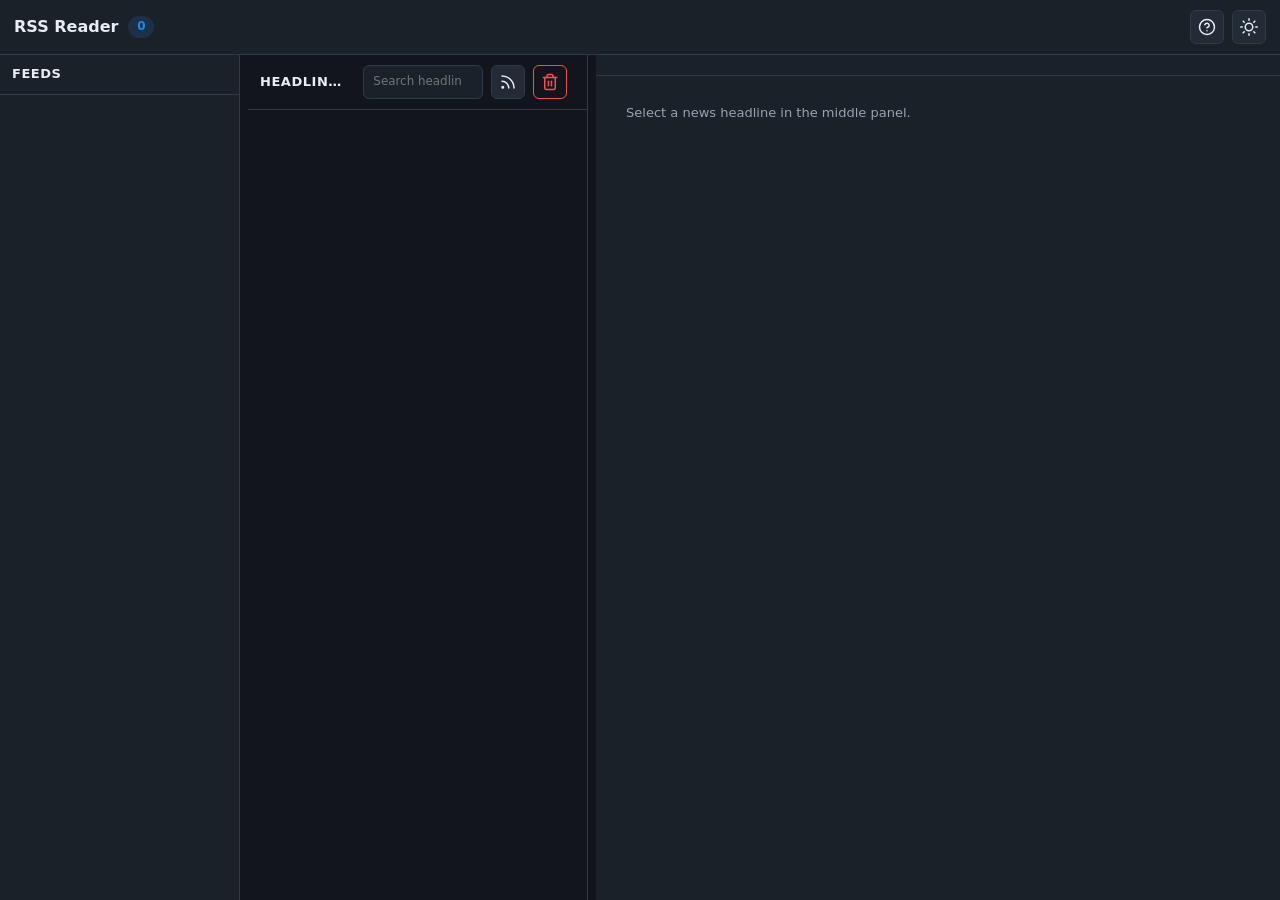
==== src/index.html @ 6c8f400f "Remove the feeds panel duplicate load button The head of the feeds panel held a second copy of the r" ====
<!DOCTYPE html>
<html lang="ru" data-theme="dark">
<head>
  <meta charset="utf-8" />
  <title data-i18n="app.name"></title>
  <script src="theme-boot.js"></script>
  <script type="module" src="lib/i18n-boot.js"></script>
  <link rel="stylesheet" href="styles/theme.css" />
  <link rel="stylesheet" href="styles/reader.css" />
  <script type="module" src="index.js"></script>
</head>
<body class="app">
  <!--
    Icon sprite: every icon is a <symbol> reused through <use>, so one definition serves both
    the markup and the icons index.js builds at runtime. `stroke="currentColor"` makes them
    follow the text colour of whatever theme is active.
  -->
  <svg class="icon-sprite" aria-hidden="true" focusable="false">
    <symbol id="icon-reader" viewBox="0 0 24 24" fill="none" stroke="currentColor" stroke-width="2" stroke-linecap="round" stroke-linejoin="round">
      <path d="M4 22h16a2 2 0 0 0 2-2V4a2 2 0 0 0-2-2H8a2 2 0 0 0-2 2v16a2 2 0 0 1-2 2Zm0 0a2 2 0 0 1-2-2v-9c0-1.1.9-2 2-2h2"></path>
      <line x1="10" y1="14" x2="18" y2="14"></line>
      <line x1="10" y1="18" x2="15" y2="18"></line>
      <rect x="10" y="6" width="8" height="4" rx="1"></rect>
    </symbol>
    <symbol id="icon-rss" viewBox="0 0 24 24" fill="none" stroke="currentColor" stroke-width="2" stroke-linecap="round" stroke-linejoin="round">
      <path d="M4 11a9 9 0 0 1 9 9"></path>
      <path d="M4 4a16 16 0 0 1 16 16"></path>
      <circle cx="5" cy="19" r="1"></circle>
    </symbol>
    <symbol id="icon-settings" viewBox="0 0 24 24" fill="none" stroke="currentColor" stroke-width="2" stroke-linecap="round" stroke-linejoin="round">
      <circle cx="12" cy="12" r="3"></circle>
      <path d="M19.4 15a1.65 1.65 0 0 0 .33 1.82l.06.06a2 2 0 0 1 0 2.83 2 2 0 0 1-2.83 0l-.06-.06a1.65 1.65 0 0 0-1.82-.33 1.65 1.65 0 0 0-1 1.51V21a2 2 0 0 1-2 2 2 2 0 0 1-2-2v-.09A1.65 1.65 0 0 0 9 19.4a1.65 1.65 0 0 0-1.82.33l-.06.06a2 2 0 0 1-2.83 0 2 2 0 0 1 0-2.83l.06-.06a1.65 1.65 0 0 0 .33-1.82 1.65 1.65 0 0 0-1.51-1H3a2 2 0 0 1-2-2 2 2 0 0 1 2-2h.09A1.65 1.65 0 0 0 4.6 9a1.65 1.65 0 0 0-.33-1.82l-.06-.06a2 2 0 0 1 0-2.83 2 2 0 0 1 2.83 0l.06.06a1.65 1.65 0 0 0 1.82.33H9a1.65 1.65 0 0 0 1-1.51V3a2 2 0 0 1 2-2 2 2 0 0 1 2 2v.09a1.65 1.65 0 0 0 1 1.51 1.65 1.65 0 0 0 1.82-.33l.06-.06a2 2 0 0 1 2.83 0 2 2 0 0 1 0 2.83l-.06.06a1.65 1.65 0 0 0-.33 1.82V9a1.65 1.65 0 0 0 1.51 1H21a2 2 0 0 1 2 2 2 2 0 0 1-2 2h-.09a1.65 1.65 0 0 0-1.51 1z"></path>
    </symbol>
    <symbol id="icon-tune" viewBox="0 0 24 24" fill="none" stroke="currentColor" stroke-width="2" stroke-linecap="round" stroke-linejoin="round">
      <line x1="4" y1="21" x2="4" y2="14"></line>
      <line x1="4" y1="10" x2="4" y2="3"></line>
      <line x1="12" y1="21" x2="12" y2="12"></line>
      <line x1="12" y1="8" x2="12" y2="3"></line>
      <line x1="20" y1="21" x2="20" y2="16"></line>
      <line x1="20" y1="12" x2="20" y2="3"></line>
      <line x1="1" y1="14" x2="7" y2="14"></line>
      <line x1="9" y1="8" x2="15" y2="8"></line>
      <line x1="17" y1="16" x2="23" y2="16"></line>
    </symbol>
    <symbol id="icon-moon" viewBox="0 0 24 24" fill="none" stroke="currentColor" stroke-width="2" stroke-linecap="round" stroke-linejoin="round">
      <path d="M21 12.79A9 9 0 1 1 11.21 3 7 7 0 0 0 21 12.79z"></path>
    </symbol>
    <symbol id="icon-sun" viewBox="0 0 24 24" fill="none" stroke="currentColor" stroke-width="2" stroke-linecap="round" stroke-linejoin="round">
      <circle cx="12" cy="12" r="5"></circle>
      <line x1="12" y1="1" x2="12" y2="3"></line>
      <line x1="12" y1="21" x2="12" y2="23"></line>
      <line x1="4.22" y1="4.22" x2="5.64" y2="5.64"></line>
      <line x1="18.36" y1="18.36" x2="19.78" y2="19.78"></line>
      <line x1="1" y1="12" x2="3" y2="12"></line>
      <line x1="21" y1="12" x2="23" y2="12"></line>
      <line x1="4.22" y1="19.78" x2="5.64" y2="18.36"></line>
      <line x1="18.36" y1="5.64" x2="19.78" y2="4.22"></line>
    </symbol>
    <symbol id="icon-trash" viewBox="0 0 24 24" fill="none" stroke="currentColor" stroke-width="2" stroke-linecap="round" stroke-linejoin="round">
      <polyline points="3 6 5 6 21 6"></polyline>
      <path d="M19 6v14a2 2 0 0 1-2 2H7a2 2 0 0 1-2-2V6m3 0V4a2 2 0 0 1 2-2h4a2 2 0 0 1 2 2v2"></path>
      <line x1="10" y1="11" x2="10" y2="17"></line>
      <line x1="14" y1="11" x2="14" y2="17"></line>
    </symbol>
    <symbol id="icon-external" viewBox="0 0 24 24" fill="none" stroke="currentColor" stroke-width="2" stroke-linecap="round" stroke-linejoin="round">
      <path d="M18 13v6a2 2 0 0 1-2 2H5a2 2 0 0 1-2-2V8a2 2 0 0 1 2-2h6"></path>
      <polyline points="15 3 21 3 21 9"></polyline>
      <line x1="10" y1="14" x2="21" y2="3"></line>
    </symbol>
    <!-- Метка «прочитано»: галочка в круге. Та же метка стоит на строке средней колонки. -->
    <symbol id="icon-read" viewBox="0 0 24 24" fill="none" stroke="currentColor" stroke-width="2" stroke-linecap="round" stroke-linejoin="round">
      <path d="M22 11.08V12a10 10 0 1 1-5.93-9.14"></path>
      <polyline points="22 4 12 14.01 9 11.01"></polyline>
    </symbol>
    <!-- Та же метка, снятая: круг с крестом вместо галочки. -->
    <symbol id="icon-unread" viewBox="0 0 24 24" fill="none" stroke="currentColor" stroke-width="2" stroke-linecap="round" stroke-linejoin="round">
      <circle cx="12" cy="12" r="10"></circle>
      <line x1="15" y1="9" x2="9" y2="15"></line>
      <line x1="9" y1="9" x2="15" y2="15"></line>
    </symbol>
    <!-- Возврат удалённого заголовка: та же стрелка, что ведёт «назад» во всех экранах. -->
    <symbol id="icon-undo" viewBox="0 0 24 24" fill="none" stroke="currentColor" stroke-width="2" stroke-linecap="round" stroke-linejoin="round">
      <polyline points="1 4 1 10 7 10"></polyline>
      <path d="M3.51 15a9 9 0 1 0 2.13-9.36L1 10"></path>
    </symbol>
    <symbol id="icon-warning" viewBox="0 0 24 24" fill="none" stroke="currentColor" stroke-width="2" stroke-linecap="round" stroke-linejoin="round">
      <path d="M10.29 3.86 1.82 18a2 2 0 0 0 1.71 3h16.94a2 2 0 0 0 1.71-3L13.71 3.86a2 2 0 0 0-3.42 0z"></path>
      <line x1="12" y1="9" x2="12" y2="13"></line>
      <line x1="12" y1="17" x2="12.01" y2="17"></line>
    </symbol>
    <!-- The same «?» glyph the other two screens use for their explanation, the same hand draws it. -->
    <symbol id="icon-help" viewBox="0 0 24 24" fill="none" stroke="currentColor" stroke-width="2" stroke-linecap="round" stroke-linejoin="round">
      <circle cx="12" cy="12" r="10"></circle>
      <path d="M9.09 9a3 3 0 0 1 5.83 1c0 2-3 3-3 3"></path>
      <line x1="12" y1="17" x2="12.01" y2="17"></line>
    </symbol>
    <symbol id="icon-close" viewBox="0 0 24 24" fill="none" stroke="currentColor" stroke-width="2" stroke-linecap="round" stroke-linejoin="round">
      <line x1="18" y1="6" x2="6" y2="18"></line>
      <line x1="6" y1="6" x2="18" y2="18"></line>
    </symbol>
    <!-- Полный текст статьи: страница-документ со строками текста. -->
    <symbol id="icon-article" viewBox="0 0 24 24" fill="none" stroke="currentColor" stroke-width="2" stroke-linecap="round" stroke-linejoin="round">
      <path d="M14 2H6a2 2 0 0 0-2 2v16a2 2 0 0 0 2 2h12a2 2 0 0 0 2-2V8z"></path>
      <polyline points="14 2 14 8 20 8"></polyline>
      <line x1="16" y1="13" x2="8" y2="13"></line>
      <line x1="16" y1="17" x2="8" y2="17"></line>
    </symbol>
  </svg>

  <header class="app-header">
    <div class="brand">
      <span data-i18n="app.name"></span>
      <span class="badge" id="total-count" data-i18n-title="reader.count.tooltip">0</span>
    </div>
    <div class="actions">
      <!-- The switcher `lib/nav.js` fills with the three screen icons, current screen marked. -->
      <nav class="nav" data-nav-active="reader" data-i18n-aria="nav.group"></nav>
      <!-- Подсказка по клавишам читалки: тот же список, что ведёт README, только внутри читалки. -->
      <button id="btn-keys" class="icon-btn" type="button" data-i18n-title="reader.keys.toggle" data-i18n-aria="reader.keys.toggle">
        <svg class="icon" aria-hidden="true"><use href="#icon-help"></use></svg>
      </button>
      <button id="btn-theme" class="icon-btn theme-toggle" type="button" data-i18n-title="common.theme.toggle" data-i18n-aria="common.theme.toggle">
        <svg class="icon icon-moon" aria-hidden="true"><use href="#icon-moon"></use></svg>
        <svg class="icon icon-sun" aria-hidden="true"><use href="#icon-sun"></use></svg>
      </button>
    </div>
  </header>

  <main class="panels">
    <section id="panel-feeds" class="panel panel-feeds" data-i18n-aria="reader.feeds.panelAria">
      <div class="panel-head">
        <h2 data-i18n="reader.feeds.title"></h2>
        <!-- The size switcher `lib/fontsize.js` builds: it scales this column only. -->
        <div class="font-scale" data-font-scale="feeds"></div>
      </div>
      <div class="panel-scroll">
        <!-- Строки этой колонки — ленты, одна из них выбрана (`aria-current` в `index.js`). -->
        <ul class="list" id="feed-list" role="list" data-i18n-aria="reader.feeds.list.aria"></ul>
        <p class="empty" id="feeds-empty" hidden data-i18n="reader.feeds.empty"></p>
      </div>
    </section>

    <!--
      The gap between two columns is the handle that drags their border: `lib/columns.js` puts the
      grab area here, so a handle is never laid out on top of a column and never eats a column's
      pixels. `data-column-resize` names the column to the left of the border.
    -->
    <div class="panel-gap" data-column-resize="feeds"></div>

    <section id="panel-headlines" class="panel panel-headlines" data-i18n-aria="reader.headlines.panelAria">
      <div class="panel-head">
        <h2 id="headlines-title" data-i18n="reader.headlines.title"></h2>
        <span class="muted" id="headlines-count"></span>
        <!--
          One field filters the middle column: it keeps the headlines whose title or feed name
          contains what is typed, and it follows the same selection as the two icons beside it.
        -->
        <input
          id="headline-search"
          class="panel-search"
          type="search"
          autocomplete="off"
          spellcheck="false"
          data-i18n-placeholder="reader.search.placeholder"
          data-i18n-aria="reader.search.aria"
        />
        <!--
          Load / clear sit beside the feed name and follow the left column's selection: a single
          feed loads/cleans just that feed, «Все ленты» does it for every feed at once.
        -->
        <button id="btn-load" class="icon-btn" type="button" data-i18n-title="reader.refresh.tooltip" data-i18n-aria="reader.refresh.aria">
          <svg class="icon" aria-hidden="true"><use href="#icon-rss"></use></svg>
        </button>
        <button id="btn-clear" class="icon-btn danger" type="button" data-i18n-title="reader.clearAll.tooltip" data-i18n-aria="reader.clearAll.aria">
          <svg class="icon" aria-hidden="true"><use href="#icon-trash"></use></svg>
        </button>
        <div class="font-scale" data-font-scale="headlines"></div>
      </div>
      <!--
        One quiet line under the head of the middle column: when the headlines of what is selected
        now were last brought in, and when they are next asked for on their own. It stays hidden
        while the selection has nothing to say about its own load.
      -->
      <p class="panel-status muted" id="feed-status" hidden></p>
      <div class="panel-scroll">
        <!--
          Средняя колонка — `listbox`: её строки — `option` (их ставит `index.js`), а открытая новость
          — `aria-selected`. Так экран называет список списком выбираемых строк, а не россыпью кнопок.
        -->
        <ul class="list" id="headline-list" role="listbox" data-i18n-aria="reader.headlines.list.aria"></ul>
        <p class="empty" id="headlines-empty" hidden data-i18n="reader.headlines.emptyNoFeed"></p>
        <!--
          Первое открытие читалки: средней колонке нечего показывать, пока в хранилище нет ни одной
          ленты. Карточка называет это прямо и даёт кнопку перехода на экран лент — тот же путь, что
          иконка лент в переключателе экранов (`lib/nav.js`), только сказанная словами.
        -->
        <div class="start-card" id="start-card" hidden>
          <svg class="icon start-card-icon" aria-hidden="true"><use href="#icon-rss"></use></svg>
          <h3 data-i18n="reader.start.title"></h3>
          <p class="muted start-card-hint" data-i18n="reader.start.hint"></p>
          <button
            id="btn-open-feeds"
            class="primary"
            type="button"
            data-i18n="reader.start.openFeeds"
            data-i18n-aria="reader.start.openFeeds"
          ></button>
        </div>
      </div>
    </section>

    <div class="panel-gap" data-column-resize="headlines"></div>

    <section id="panel-content" class="panel panel-content" data-i18n-aria="reader.content.panelAria">
      <!--
        Original link now lives in the article title itself, so the toolbar holds the three things a
        headline can be given: the full text the reader pulls from the page on demand, the mark that
        keeps its news out of the polls («прочитано») and the trash that throws the headline itself away.
      -->
      <div class="content-toolbar">
        <button
          id="content-article"
          class="icon-btn"
          type="button"
          data-i18n-title="reader.content.article.tooltip"
          data-i18n-aria="reader.content.article.aria"
          hidden
        >
          <svg class="icon" aria-hidden="true"><use href="#icon-article"></use></svg>
        </button>
        <button
          id="content-read"
          class="icon-btn"
          type="button"
          aria-pressed="false"
          data-i18n-title="reader.content.mark.tooltip"
          data-i18n-aria="reader.content.mark.aria"
          hidden
        >
          <svg class="icon" aria-hidden="true"><use href="#icon-read"></use></svg>
        </button>
        <button id="content-delete" class="icon-btn danger" type="button" data-i18n-title="reader.content.delete.tooltip" data-i18n-aria="reader.content.delete.aria" hidden>
          <svg class="icon" aria-hidden="true"><use href="#icon-trash"></use></svg>
        </button>
        <div class="font-scale" data-font-scale="content"></div>
      </div>
      <!--
        Строка отмены: её ставит удаление заголовка, и она же возвращает его назад, пока её окно
        стоит. Подпись кнопки названа словарём, сам текст строки называет удалённый заголовок
        (см. `index.js` -> `renderUndo`).
      -->
      <p class="undo-line" id="undo-line" hidden>
        <span class="undo-text" id="undo-text"></span>
        <button id="btn-undo" class="undo-btn" type="button">
          <svg class="icon" aria-hidden="true"><use href="#icon-undo"></use></svg>
          <span data-i18n="reader.undo.button"></span>
        </button>
      </p>
      <article class="content-body" id="content-body">
        <!--
          Плейсхолдер правой панели стоит в разметке и остаётся на месте, когда панель показывает
          то себя, то статью: живой регион, который пересоздают, экрану объявить нельзя. Поэтому
          строка статьи — отдельный сосед внутри той же панели. Роль строке (`status` или `alert`)
          ставит `showPlaceholder()`: отказ загрузки — то, о чём нужно сказать сразу, пустота панели
          — то, что не должно перебивать чтение (см. `index.js`).
        -->
        <p class="empty" id="content-empty" role="status" data-i18n="reader.content.empty"></p>
        <div class="article-body" id="article-body"></div>
      </article>
    </section>
  </main>

  <!--
    Подсказка по клавишам: список, который раньше жил только в README, теперь стоит там, где клавиши
    применяются. `showModal()` (см. `index.js`) даёт ему всё, что нужно клавиатуре: фокус запирается
    внутри, `Esc` и клик по фону закрывают окно, а соседям по экрану `index.js` ставит `aria-hidden`,
    чтобы указатель Tab не уходил за окно.
  -->
  <dialog id="keys-help" class="keys-help" aria-labelledby="keys-help-title">
    <div class="keys-card">
      <div class="keys-head">
        <h2 id="keys-help-title" data-i18n="reader.keys.title"></h2>
        <button id="btn-keys-close" class="icon-btn" type="button" data-i18n-title="reader.keys.close" data-i18n-aria="reader.keys.close">
          <svg class="icon" aria-hidden="true"><use href="#icon-close"></use></svg>
        </button>
      </div>
      <table class="keys-table">
        <caption class="sr-only" data-i18n="reader.keys.caption"></caption>
        <thead>
          <tr>
            <th scope="col" data-i18n="reader.keys.columnKey"></th>
            <th scope="col" data-i18n="reader.keys.columnWhat"></th>
          </tr>
        </thead>
        <tbody>
          <tr>
            <td class="keys-keys"><kbd>/</kbd></td>
            <td data-i18n="reader.keys.search"></td>
          </tr>
          <tr>
            <td class="keys-keys"><kbd>↓</kbd><kbd>j</kbd></td>
            <td data-i18n="reader.keys.next"></td>
          </tr>
          <tr>
            <td class="keys-keys"><kbd>↑</kbd><kbd>k</kbd></td>
            <td data-i18n="reader.keys.prev"></td>
          </tr>
          <tr>
            <td class="keys-keys"><kbd>Enter</kbd></td>
            <td data-i18n="reader.keys.original"></td>
          </tr>
          <tr>
            <td class="keys-keys"><kbd>f</kbd></td>
            <td data-i18n="reader.keys.fullText"></td>
          </tr>
          <tr>
            <td class="keys-keys"><kbd>r</kbd></td>
            <td data-i18n="reader.keys.refresh"></td>
          </tr>
          <tr>
            <td class="keys-keys"><kbd>m</kbd></td>
            <td data-i18n="reader.keys.mark"></td>
          </tr>
          <tr>
            <td class="keys-keys"><kbd>d</kbd></td>
            <td data-i18n="reader.keys.delete"></td>
          </tr>
          <tr>
            <td class="keys-keys"><kbd>u</kbd></td>
            <td data-i18n="reader.keys.undo"></td>
          </tr>
          <tr>
            <td class="keys-keys"><kbd>Esc</kbd></td>
            <td data-i18n="reader.keys.escape"></td>
          </tr>
          <tr>
            <td class="keys-keys"><kbd>?</kbd></td>
            <td data-i18n="reader.keys.help"></td>
          </tr>
        </tbody>
      </table>
      <p class="muted keys-hint" data-i18n="reader.keys.hint"></p>
    </div>
  </dialog>

  <!--
    Что читалка говорит вслух, когда перерисовывает панель: сколько заголовков пришло, сколько лент
    отказалось, что удалено. Эта строка нигде не рисуется (см. `.sr-only` в `reader.css`), но экран
    читает её вслух; та же правда стоит в самих панелях, где её видит глаз. Строку описывает общий
    для всех экранов `theme.css` (см. `.sr-only`).
  -->
  <p class="sr-only" id="reader-announce" role="status" aria-live="polite" aria-atomic="true"></p>

  <!--
    Read last in the markup on purpose: it paints every column at its remembered size and its
    remembered width from the localStorage cache, and the panels it looks for have to exist already.
    It runs before the page module, so a column never shows its text at the wrong size or the wrong
    width first.
  -->
  <script src="font-boot.js"></script>
  <script src="columns-boot.js"></script>
</body>
</html>
---- src/styles/theme.css ----
:root {
  --radius: 10px;
  --radius-sm: 6px;
  --font: system-ui, -apple-system, "Segoe UI", Roboto, "Helvetica Neue", Arial, sans-serif;
}

:root[data-theme="dark"] {
  --bg: #12161c;
  --bg-panel: #1b2129;
  --bg-panel-alt: #222b36;
  --bg-hover: #2a3542;
  --bg-selected: #1e88e5;
  --border: #2f3a47;
  --text: #e8edf3;
  --text-muted: #97a3b2;
  --text-on-selected: #ffffff;
  --accent: #1e88e5;
  --accent-soft: rgba(30, 136, 229, 0.16);
  --danger: #ef5350;
  --shadow: 0 1px 3px rgba(0, 0, 0, 0.4);
}

:root[data-theme="light"] {
  --bg: #f5f6f8;
  --bg-panel: #ffffff;
  --bg-panel-alt: #f0f2f5;
  --bg-hover: #e7ebf0;
  --bg-selected: #1565c0;
  --border: #d7dde4;
  --text: #1b2430;
  --text-muted: #5d6b7a;
  --text-on-selected: #ffffff;
  --accent: #1565c0;
  --accent-soft: rgba(21, 101, 192, 0.12);
  --danger: #c62828;
  --shadow: 0 1px 3px rgba(16, 24, 40, 0.12);
}

* {
  box-sizing: border-box;
}

html,
body {
  margin: 0;
  padding: 0;
}

body {
  background: var(--bg);
  color: var(--text);
  font-family: var(--font);
  font-size: 14px;
  line-height: 1.45;
}

button,
input,
select {
  font: inherit;
  color: inherit;
}

button {
  background: var(--bg-panel-alt);
  border: 1px solid var(--border);
  border-radius: var(--radius-sm);
  color: var(--text);
  cursor: pointer;
  padding: 7px 12px;
  transition: background 0.12s ease, border-color 0.12s ease;
}

button:hover:not(:disabled) {
  background: var(--bg-hover);
}

button:disabled {
  cursor: default;
  opacity: 0.55;
}

button.primary {
  background: var(--accent);
  border-color: var(--accent);
  color: var(--text-on-selected);
}

button.primary:hover:not(:disabled) {
  filter: brightness(1.08);
}

button.danger {
  background: transparent;
  border-color: var(--danger);
  color: var(--danger);
}

button.danger:hover:not(:disabled) {
  background: var(--danger);
  color: var(--text-on-selected);
}

input[type="text"],
input[type="number"],
input[type="url"],
input[type="search"] {
  background: var(--bg-panel);
  border: 1px solid var(--border);
  border-radius: var(--radius-sm);
  padding: 7px 9px;
  width: 100%;
}

select {
  background: var(--bg-panel);
  border: 1px solid var(--border);
  border-radius: var(--radius-sm);
  padding: 7px 9px;
  width: 100%;
}

input:focus-visible,
select:focus-visible,
button:focus-visible,
/* The «?» of a screen is a `<summary>`, which Chrome makes tabbable but which is no `button`, so the
   rule above never reaches it: without this a keyboard user opens the explanation knowing only that
   something has focus. */
summary:focus-visible,
a:focus-visible {
  outline: 2px solid var(--accent);
  outline-offset: 1px;
}

a {
  color: var(--accent);
}

.muted {
  color: var(--text-muted);
}

/*
  A line written for an ear and not for an eye: what a button just did is said from here, while the
  same words stand where the eye expects them — under the row, under the table, at the end of the
  table of fields. `display: none` or `visibility: hidden` would remove the line from what a screen
  reader reads, so it is clipped to a single pixel instead. Every screen speaks from such a line, so
  it belongs to the stylesheet all three screens share.
*/
.sr-only {
  clip-path: inset(50%);
  height: 1px;
  overflow: hidden;
  position: absolute;
  white-space: nowrap;
  width: 1px;
}

/*
  Icons and the square buttons that hold them: the screen switcher sits in the header of every
  screen, and a screen also uses such buttons inside its own card, so the shared page stylesheet
  carries them rather than each screen copying its own version.
*/
.icon-sprite {
  display: none;
}

.icon-btn {
  align-items: center;
  display: inline-flex;
  flex: 0 0 auto;
  height: 34px;
  justify-content: center;
  padding: 0;
  width: 34px;
}

.icon-btn svg {
  display: block;
}

.icon {
  fill: none;
  height: 18px;
  stroke: currentColor;
  stroke-linecap: round;
  stroke-linejoin: round;
  stroke-width: 2;
  width: 18px;
}

/* The danger icon borrows the danger button's colours for its square. */
.icon-btn.danger {
  border-color: var(--danger);
  color: var(--danger);
}

.icon-btn.danger:hover:not(:disabled) {
  background: var(--danger);
  color: var(--text-on-selected);
}

/* The row a header holds its actions in: the same spacing everywhere, so the switcher keeps the
   same gaps and the same corner whatever else stands next to it. */
.actions {
  align-items: center;
  display: flex;
  gap: 8px;
}

/* The switcher: the same three screen icons in the top-right corner of every screen, in the same
   order. Only the current one moves, so the strip never shifts when screens are switched. */
.nav {
  align-items: center;
  display: flex;
  gap: 8px;
}

/* The icon of the screen you are on is a marker, not a button — a `<span>` written by `lib/nav.js`
   so it is never tabbable and its tooltip always shows. Being no button, it borrows none of the
   `button` colours above, so its box is described here: the accent of an active tab rather than the
   dimming a disabled control usually gets. */
.nav-btn.current {
  background: var(--accent-soft);
  border: 1px solid var(--accent);
  border-radius: var(--radius-sm);
  color: var(--accent);
  cursor: default;
}

/* The theme button shows the glyph of the theme it would switch to. */
.theme-toggle .icon-moon {
  display: none;
}

:root[data-theme="light"] .theme-toggle .icon-moon {
  display: inline;
}

:root[data-theme="light"] .theme-toggle .icon-sun {
  display: none;
}

/*
  A person who asks the system for no motion gets none from this extension either: the button colour
  stops cross-fading under the pointer. A screen whose own glyphs spin or whose border handle fades
  answers for that in its own stylesheet, where those parts are drawn (see `reader.css`).
*/
@media (prefers-reduced-motion: reduce) {
  button {
    transition: none;
  }
}
---- src/styles/reader.css ----
.app {
  display: flex;
  flex-direction: column;
  height: 100vh;
  overflow: hidden;
}

.app-header {
  align-items: center;
  background: var(--bg-panel);
  border-bottom: 1px solid var(--border);
  display: flex;
  gap: 12px;
  justify-content: space-between;
  padding: 10px 14px;
}

.brand {
  align-items: center;
  display: flex;
  font-size: 16px;
  font-weight: 600;
  gap: 10px;
}

.badge {
  background: var(--accent-soft);
  border-radius: 999px;
  color: var(--accent);
  font-size: 12px;
  font-weight: 600;
  min-width: 26px;
  padding: 2px 8px;
  text-align: center;
}

/* While a feed is being re-read the refresh glyph turns. The line the reader announces from lives in
   `theme.css`, where every screen's `.sr-only` line is described. */
.icon-btn.busy {
  opacity: 1;
}

.icon-btn.busy .icon {
  animation: icon-spin 0.9s linear infinite;
}

@keyframes icon-spin {
  to {
    transform: rotate(360deg);
  }
}

/*
  Что делает читалку пригодной для клавиатуры и экрана:

  - крутящийся значок — только движение, а не сообщение: без него та же работа видна по нажатой
    (`disabled`) кнопке и по её подсказке «Загрузка…»;
  - полоса-ручка границы колонки появляется без плавания цвета;
  - переход к выбранной строке назван прямым, чтобы список не ехал к ней плавно.
*/
@media (prefers-reduced-motion: reduce) {
  .icon-btn.busy .icon {
    animation: none;
  }

  .col-resize::after {
    transition: none;
  }

  .panel-scroll {
    scroll-behavior: auto;
  }
}

/*
  Three vertical panels and the gap columns between them. A gap is a column of its own, and its whole
  job is to hold the border handle: a handle never sits on top of a column and never takes a pixel of
  a column's width.

  `--col-feeds` and `--col-headlines` are the widths the mouse sizes — `columns-boot.js` paints them
  from the remembered map, `lib/columns.js` moves them while a border is held. Each of them is written
  as `minmax(floor, remembered)`: a column is exactly as wide as the user left it while the window has
  room for it, and gives back to the floor when the window no longer does. The article column is the
  one that stretches: it takes the width the other two leave in the window.
*/
.panels {
  --col-gap: 8px;
  --col-feeds: 240px;
  --col-headlines: 340px;
  /* The floor of every column: the same number `lib/storage.js` refuses to go below. */
  --panel-min: 160px;
  display: grid;
  flex: 1;
  grid-template-columns:
    minmax(var(--panel-min), var(--col-feeds))
    var(--col-gap)
    minmax(var(--panel-min), var(--col-headlines))
    var(--col-gap)
    minmax(var(--panel-min), 1fr);
  grid-template-rows: minmax(0, 1fr);
  min-height: 0;
  position: relative;
}

/*
  The handle of a border: a grid item of the gap column, so it fills the gap cell — the full height
  of the row and the whole width of the gap — and is never laid over a column. It must stay a static
  grid item: positioning it absolutely would drop it out of the grid's stretching, and an empty div
  absolutely positioned with only `top` given is zero wide and zero tall, which no mouse can hit.
  The column's own 1px border is the line the user sees; this is the area that answers to the mouse.
*/
.col-resize {
  cursor: col-resize;
  position: relative;
  touch-action: none;
  z-index: 2;
}

/*
  The strip lies exactly on the line the user aims at. In the wide layout that line is the right
  border of the column to the left of the gap: one pixel of it still belongs to that column, so the
  strip stands one pixel before the gap and covers it. It is visible only while the handle is hovered
  or held — an idle reader keeps its plain borders.
*/
.col-resize::after {
  background: transparent;
  bottom: 0;
  content: "";
  left: -1px;
  position: absolute;
  top: 0;
  transition: background 0.12s ease;
  width: 3px;
}

.col-resize:hover::after,
.col-resize:active::after,
.resizing .col-resize:active::after {
  background: var(--accent);
}

/* While a border is held the mouse must keep reporting moves even outside the window. */
.resizing,
.resizing * {
  cursor: col-resize !important;
  user-select: none;
}

.panel {
  /* Every text of this column is a multiple of its own base size, so the switcher in the panel
     head scales one column and leaves the neighbouring ones alone. */
  --font-scale: 1;
  border-right: 1px solid var(--border);
  display: flex;
  flex-direction: column;
  font-size: calc(14px * var(--font-scale));
  min-height: 0;
  min-width: 0;
}

.panel:last-child {
  border-right: none;
}

.panel-feeds {
  background: var(--bg-panel);
}

.panel-headlines {
  background: var(--bg);
}

.panel-content {
  background: var(--bg-panel);
}

.panel-head {
  align-items: center;
  border-bottom: 1px solid var(--border);
  display: flex;
  gap: 8px;
  padding: 10px 12px;
}

/* The size switcher is the last thing on the row: the title and the counters keep the left edge. */
.panel-head .font-scale {
  margin-left: auto;
}

.panel-head h2 {
  font-size: 0.93em;
  font-weight: 600;
  letter-spacing: 0.04em;
  margin: 0;
  min-width: 0;
  overflow: hidden;
  text-overflow: ellipsis;
  text-transform: uppercase;
  white-space: nowrap;
}

/*
  The search field belongs to the middle column and sits in its head between the name of the feed and
  the two icons. It takes what is left of the row but never crowds them out: the name keeps its own
  ellipsis, the icons and the size switcher keep their fixed width.
*/
.panel-search {
  flex: 1 1 120px;
  font-size: 0.85em;
  min-width: 80px;
}

/*
  The line that names the load of what the middle column shows. It is a caption of the panel, not a
  row of the list: smaller than the headlines it speaks about, and closed off from them by its own
  border so the list still starts where it did.
*/
.panel-status {
  border-bottom: 1px solid var(--border);
  font-size: 0.78em;
  margin: 0;
  padding: 6px 12px 7px;
}

/* Отказ последней попытки стоит в этой же строке, но глухим сроком он быть не должен. */
.panel-status.error {
  color: var(--danger);
}

.panel-scroll {
  flex: 1;
  min-height: 0;
  overflow-y: auto;
  padding: 8px;
}

.list {
  list-style: none;
  margin: 0;
  padding: 0;
}

.list-item {
  border-radius: var(--radius-sm);
  margin-bottom: 4px;
}

.list-item > button {
  align-items: center;
  background: transparent;
  border: none;
  display: flex;
  gap: 8px;
  padding: 8px 10px;
  text-align: left;
  width: 100%;
}

.list-item:hover {
  background: var(--bg-hover);
}

.list-item.selected {
  background: var(--bg-selected);
  color: var(--text-on-selected);
}

.list-item.selected .muted {
  color: rgba(255, 255, 255, 0.78);
}

/*
  Клавиатурный курсор строки списка: рамка стоит вокруг всей строки, а не вокруг её текстовой части,
  и она рисуется внутри строки — широкая кнопка на всю колонку не толкает соседние строки. Мышиный
  клик рамки не получает: отвечает только `:focus-visible`, то есть ход по списку с клавиатуры.
  Выбранная строка залита акцентом, поэтому там рамка берёт цвет своего текста, а не тот же акцент.
*/
.list-item > button:focus-visible {
  outline: 2px solid var(--accent);
  outline-offset: -2px;
}

.list-item.selected > button:focus-visible {
  outline-color: var(--text-on-selected);
}

/*
  The first row of the left column is not a feed but all of them together, so it is drawn apart from
  the feeds under it: its title carries the accent, a rule closes it off from the list, and the row
  keeps more room than a feed row does. Selected, it fills like any other row.
*/
.list-all-feeds {
  border-bottom: 1px solid var(--border);
  margin-bottom: 10px;
}

.list-all-feeds > button {
  padding: 10px;
}

.list-all-feeds > button .item-title {
  font-weight: 600;
}

.list-all-feeds:not(.selected) > button .item-title {
  color: var(--accent);
}

.item-title {
  display: block;
  font-weight: 500;
  overflow-wrap: break-word;
  text-align: left;
}

.item-meta {
  display: block;
  font-size: 0.85em;
  margin-top: 3px;
}

/*
  A feed that refuses to be read carries its failure count under its name, in the colour of a
  failure. Selected, the row is filled with the accent, where red is barely legible, so there the
  line keeps the colour of the row and stays readable.
*/
.feed-health {
  color: var(--danger);
}

/*
  A warning glyph beside the name is what catches the eye first: it is the row that failed, before the
  reader counts the failures under it. Selected, the row fills with the accent, so the glyph keeps the
  row's own colour rather than a red that would vanish against it.
*/
.item-title .feed-warning {
  color: var(--danger);
  height: 14px;
  margin-left: 6px;
  vertical-align: -0.2em;
  width: 14px;
}

.list-item.selected .item-title .feed-warning {
  color: var(--text-on-selected);
  opacity: 0.85;
}

.list-item.selected .feed-health {
  color: var(--text-on-selected);
  opacity: 0.85;
}

/*
  A row is the site icon of its feed and, beside it, the title and meta line. `item-body` is the column
  that holds the text and takes what is left of the row, so the fixed icon square never squeezes the
  title; `min-width: 0` lets a long title wrap instead of pushing the row wider than the panel.
*/
.item-body {
  flex: 1 1 auto;
  min-width: 0;
}

/*
  The feed's icon is a fixed box every row reserves, whether or not the feed has one: the stored link
  is drawn inside it (see `index.js`), and a feed with no icon keeps the box empty, so the titles of
  all feeds line up. `item-icon` holds the RSS glyph of the «Все ленты» row just as well.
*/
.item-icon {
  align-items: center;
  display: flex;
  flex: 0 0 24px;
  height: 24px;
  justify-content: center;
  width: 24px;
}

.item-icon img {
  border-radius: 3px;
  height: 24px;
  object-fit: contain;
  width: 24px;
}

/*
  Метка «прочитано» строки средней колонки: тот же глиф, что стоит на кнопке правой панели. Он стоит
  при названии и не меняет его высоты; само название чуть глуше — эта строка уже не та, что читалка
  предлагает прочесть. Залитая акцентом строка берёт цвет своего текста, как и глиф отказа ленты.
*/
.item-title .read-flag {
  color: var(--text-muted);
  height: 14px;
  margin-left: 6px;
  vertical-align: -0.2em;
  width: 14px;
}

.list-item.read:not(.selected) > button .item-title {
  color: var(--text-muted);
}

.list-item.selected .item-title .read-flag {
  color: var(--text-on-selected);
  opacity: 0.85;
}

.empty {
  color: var(--text-muted);
  font-size: 0.93em;
  padding: 12px 10px;
}

/* Правая панель говорит об отказе загрузки — тем же цветом, что и заметка статьи о нём. */
.empty.error {
  color: var(--danger);
}

/*
  Первый запуск читалки: карточка стоит на месте будущей средней колонки, а не посреди неё — список
  заголовков начнётся ровно там, где стояла карточка. Её рамка и фон берут цвета панелей, чтобы это
  была подпись экрана, а не чужое окно поверх него.
*/
.start-card {
  background: var(--bg-panel-alt);
  border: 1px solid var(--border);
  border-radius: var(--radius);
  margin: 4px;
  padding: 14px 16px 16px;
}

.start-card h3 {
  font-size: 1em;
  letter-spacing: 0.02em;
  margin: 0 0 6px;
}

.start-card-hint {
  font-size: 0.93em;
  margin: 0 0 12px;
  max-width: 42ch;
}

/* Знак RSS над подписью — та же рука, что рисует ленту в строке списка, только крупнее. */
.start-card-icon {
  color: var(--text-muted);
  height: 30px;
  width: 30px;
}

/*
  Подсказка по клавишам: окно поверх всех трёх колонок. Затемнение даёт само окно (`::backdrop`), а
  его карточка носит цвета панелей, чтобы была частью читалки, а не чужим окном над ней.

  Окно растянуто на весь экран и центрирует свою карточку: тогда клик мимо карточки — это клик по
  самому окну, и `index.js` может по нему закрыть подсказку. Без этого поле клика ограничено карточкой,
  а остальной экран — уже `::backdrop`, который клику не отвечает.

  Раскладка стоит только на `[open]`: браузер прячет закрытое окно правилом
  `dialog:not([open]) { display: none }`, а `display` без этого условия отменяет его — подсказка висит
  над читалкой с её открытия и ни `Esc`, ни крестик её не закрывают, потому что окно никогда не было
  открыто по-настоящему.
*/
.keys-help[open] {
  background: transparent;
  border: none;
  display: flex;
  height: 100%;
  margin: 0;
  max-height: none;
  max-width: none;
  overflow: auto;
  padding: 0;
  width: 100%;
}

.keys-help::backdrop {
  background: rgba(0, 0, 0, 0.55);
}

.keys-card {
  background: var(--bg-panel);
  border: 1px solid var(--border);
  border-radius: var(--radius);
  box-shadow: var(--shadow);
  color: var(--text);
  /* `margin: auto`, а не `align-items: center`: подсказка ниже, чем окно, её верхний край не уезжает
     за прокрутку, которую `overflow: auto` уже не достаёт. */
  margin: auto;
  max-width: min(560px, 92vw);
  padding: 14px 16px 16px;
}

.keys-head {
  align-items: center;
  display: flex;
  gap: 8px;
  margin-bottom: 10px;
}

.keys-head h2 {
  font-size: 1em;
  letter-spacing: 0.04em;
  margin: 0;
  min-width: 0;
  text-transform: uppercase;
}

.keys-head .icon-btn {
  margin-left: auto;
}

.keys-table {
  border-collapse: collapse;
  font-size: 0.93em;
  width: 100%;
}

.keys-table th {
  border-bottom: 1px solid var(--border);
  color: var(--text-muted);
  font-size: 0.85em;
  font-weight: 600;
  padding: 4px 6px;
  text-align: left;
  text-transform: uppercase;
}

.keys-table td {
  border-bottom: 1px solid var(--border);
  padding: 6px;
  vertical-align: top;
}

.keys-table tr:last-child td {
  border-bottom: none;
}

/* Клавиша в колонке клавиш: квадратик с надписью, а не просто буква в строке текста. */
.keys-keys {
  white-space: nowrap;
}

.keys-keys kbd {
  background: var(--bg-panel-alt);
  border: 1px solid var(--border);
  border-radius: var(--radius-sm);
  display: inline-block;
  font-family: inherit;
  font-size: 0.95em;
  font-weight: 600;
  line-height: 1;
  margin-right: 4px;
  min-width: 22px;
  padding: 4px 6px;
  text-align: center;
}

.keys-hint {
  font-size: 0.85em;
  margin: 12px 0 0;
  max-width: 60ch;
}

/*
  `hidden` на элементе, у которого свой класс называет `display`, его не прячет: авторское правило
  сильнее браузерного `[hidden] { display: none }`. Поэтому всё, что `index.js` снимает с экрана —
  поле поиска и кнопки средней колонки, карточка первого запуска, корзина правой панели, — скрыто
  правилом того экрана, где стоит.
*/
.content-toolbar [hidden],
.panel-head [hidden],
.start-card[hidden] {
  display: none;
}

/*
  The switcher in the head of a column: the letter A drawn at the size the button stands for, so
  the four steps read as one row of growing text. It is the only part of a panel head that keeps
  its own pixels — a control must not grow into the column it is sizing.
*/
.font-scale {
  align-items: center;
  display: flex;
  flex: 0 0 auto;
  gap: 2px;
}

.font-step {
  align-items: center;
  border: 1px solid transparent;
  border-radius: var(--radius-sm);
  display: inline-flex;
  flex: 0 0 auto;
  font-weight: 600;
  height: 22px;
  justify-content: center;
  line-height: 1;
  padding: 0;
  width: 22px;
}

.font-step[aria-pressed="true"] {
  background: var(--accent-soft);
  border-color: var(--accent);
  color: var(--accent);
}

/* The size each step stands for — the same ladder as `FONT_SCALES` in `lib/storage.js`. */
.font-step[data-font-scale-step="0.85"] {
  font-size: 11px;
}

.font-step[data-font-scale-step="1"] {
  font-size: 13px;
}

.font-step[data-font-scale-step="1.2"] {
  font-size: 15px;
}

.font-step[data-font-scale-step="1.45"] {
  font-size: 18px;
}

/* Right panel: delete on the left, the size switcher on the right edge of the toolbar. */
.content-toolbar {
  align-items: center;
  border-bottom: 1px solid var(--border);
  display: flex;
  gap: 8px;
  padding: 10px 12px;
}

.content-toolbar .font-scale {
  margin-left: auto;
}

/*
  Строка отмены стоит между инструментами панели статьи и её текстом: она говорит, что читалка ещё
  может вернуть, и забирается сама, как только её окно кончается.
*/
.undo-line {
  align-items: center;
  border-bottom: 1px solid var(--border);
  color: var(--text-muted);
  display: flex;
  flex: 0 0 auto;
  font-size: 0.92em;
  gap: 10px;
  padding: 8px 12px;
}

/* `hidden` на элементе, у которого свой класс называет `display`, его не прячет (см. выше). */
.undo-line[hidden] {
  display: none;
}

.undo-text {
  flex: 1 1 auto;
  min-width: 0;
  overflow-wrap: break-word;
}

.undo-btn {
  align-items: center;
  background: transparent;
  border: 1px solid var(--border);
  border-radius: var(--radius-sm);
  color: var(--accent);
  cursor: pointer;
  display: inline-flex;
  flex: 0 0 auto;
  font: inherit;
  gap: 6px;
  padding: 4px 8px;
}

.undo-btn .icon {
  height: 14px;
  width: 14px;
}

.undo-btn:hover {
  background: var(--bg-hover);
}

.undo-btn:focus-visible {
  outline: 2px solid var(--accent);
  outline-offset: 2px;
}

.content-body {
  flex: 1;
  min-height: 0;
  overflow-y: auto;
  padding: 16px 20px 40px;
}

.content-body h1 {
  font-size: 1.5em;
  line-height: 1.3;
  margin: 0 0 4px;
}

.content-body h1 a {
  color: inherit;
  overflow-wrap: anywhere;
  text-decoration: none;
}

.content-body h1:hover a,
.content-body h1 a:focus-visible {
  color: var(--accent);
  text-decoration: underline;
}

.content-body h1 .icon {
  color: var(--text-muted);
  height: 14px;
  margin-left: 6px;
  vertical-align: 0.12em;
  width: 14px;
}

.content-body h1:hover .icon {
  color: var(--accent);
}

.content-body .source {
  color: var(--text-muted);
  font-size: 0.85em;
  margin-bottom: 16px;
}

.content-body p {
  margin: 0 0 14px;
  max-width: 74ch;
}

.note {
  border-left: 3px solid var(--accent);
  padding: 8px 12px;
}

.note.error {
  border-left-color: var(--danger);
}

/* Открытая новость помечена прочитанной: это не отказ и не предупреждение, поэтому её черта глуше. */
.note.marked {
  border-left-color: var(--text-muted);
}

@media (max-width: 980px) {
  .panels {
    grid-template-columns: var(--col-feeds) var(--col-gap) minmax(var(--panel-min), 1fr);
    grid-template-rows: minmax(0, 1fr) var(--col-gap) minmax(0, 1fr);
  }

  .panel-content {
    border-right: none;
    grid-column: 1 / 4;
    grid-row: 3 / 4;
  }

  /* The article takes the whole third row, so the gap under the two lists is a row gap: its strip
     lies across that row, on the bottom border of the column above it. */
  .col-resize[data-column-resize="feeds"]::after {
    bottom: auto;
    height: 3px;
    left: 0;
    right: 0;
    top: -1px;
  }

  /* Here the article takes the whole third row: the border between the lists and the article has no
     column width left to drag, so only the border between the two lists stays a handle. */
  .col-resize[data-column-resize="headlines"] {
    display: none;
  }

  /* The columns are narrower here: the switcher gives up a little of its width before the title
     or the buttons start crowding each other. */
  .panel-head {
    gap: 6px;
  }

  .font-step {
    height: 20px;
    width: 20px;
  }
}
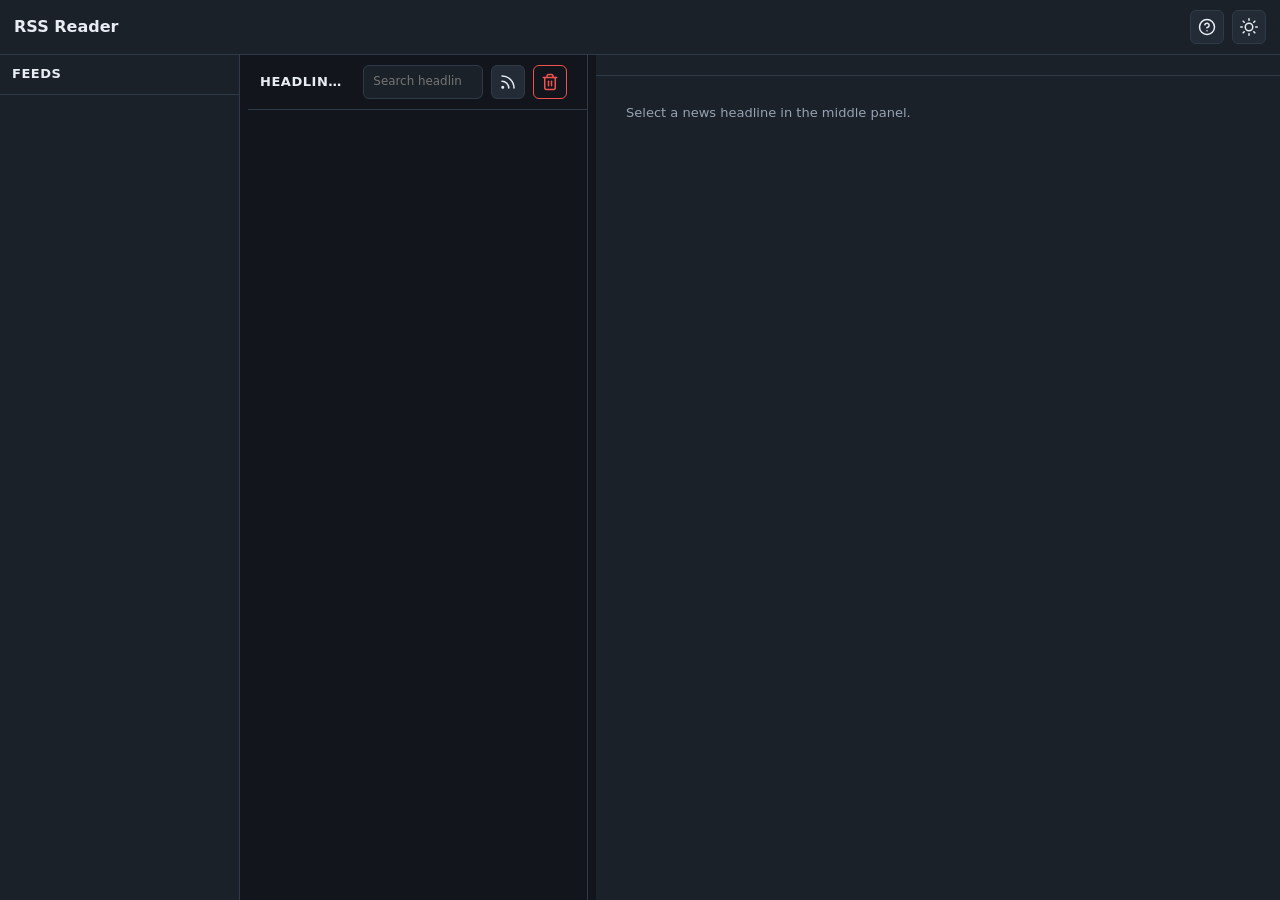
==== commit 3f234c8c: "Drop the headline counter from the reader header The total number already stands by the All feeds ro" ====
--- a/src/index.html
+++ b/src/index.html
@@ -2,6 +2,14 @@
 <html lang="ru" data-theme="dark">
 <head>
   <meta charset="utf-8" />
+  <!--
+    The reader page is the one page of this extension that asks a stranger's server for a picture: a
+    headline's preview image from the feed (`extract.sanitizePreview` keeps its `src`) and a feed's
+    favicon. Without this line the request carries the address of the extension page as its `Referer`,
+    so the site learns which extension shows its picture — and a site that guards its images against
+    other people's pages answers such a request with a blocked picture instead of the picture.
+  -->
+  <meta name="referrer" content="no-referrer" />
   <title data-i18n="app.name"></title>
   <script src="theme-boot.js"></script>
   <script type="module" src="lib/i18n-boot.js"></script>
@@ -67,18 +75,18 @@
       <polyline points="15 3 21 3 21 9"></polyline>
       <line x1="10" y1="14" x2="21" y2="3"></line>
     </symbol>
-    <!-- Метка «прочитано»: галочка в круге. Та же метка стоит на строке средней колонки. -->
+    <!-- The "read" marker: a check mark inside a circle. The same marker stands on the row of the middle column. -->
     <symbol id="icon-read" viewBox="0 0 24 24" fill="none" stroke="currentColor" stroke-width="2" stroke-linecap="round" stroke-linejoin="round">
       <path d="M22 11.08V12a10 10 0 1 1-5.93-9.14"></path>
       <polyline points="22 4 12 14.01 9 11.01"></polyline>
     </symbol>
-    <!-- Та же метка, снятая: круг с крестом вместо галочки. -->
+    <!-- The same marker taken off: a circle with a cross instead of the check mark. -->
     <symbol id="icon-unread" viewBox="0 0 24 24" fill="none" stroke="currentColor" stroke-width="2" stroke-linecap="round" stroke-linejoin="round">
       <circle cx="12" cy="12" r="10"></circle>
       <line x1="15" y1="9" x2="9" y2="15"></line>
       <line x1="9" y1="9" x2="15" y2="15"></line>
     </symbol>
-    <!-- Возврат удалённого заголовка: та же стрелка, что ведёт «назад» во всех экранах. -->
+    <!-- Bringing back a deleted headline: the same arrow that leads "back" on all three screens. -->
     <symbol id="icon-undo" viewBox="0 0 24 24" fill="none" stroke="currentColor" stroke-width="2" stroke-linecap="round" stroke-linejoin="round">
       <polyline points="1 4 1 10 7 10"></polyline>
       <path d="M3.51 15a9 9 0 1 0 2.13-9.36L1 10"></path>
@@ -98,7 +106,7 @@
       <line x1="18" y1="6" x2="6" y2="18"></line>
       <line x1="6" y1="6" x2="18" y2="18"></line>
     </symbol>
-    <!-- Полный текст статьи: страница-документ со строками текста. -->
+    <!-- The full text of the article: a document page with lines of text. -->
     <symbol id="icon-article" viewBox="0 0 24 24" fill="none" stroke="currentColor" stroke-width="2" stroke-linecap="round" stroke-linejoin="round">
       <path d="M14 2H6a2 2 0 0 0-2 2v16a2 2 0 0 0 2 2h12a2 2 0 0 0 2-2V8z"></path>
       <polyline points="14 2 14 8 20 8"></polyline>
@@ -110,12 +118,11 @@
   <header class="app-header">
     <div class="brand">
       <span data-i18n="app.name"></span>
-      <span class="badge" id="total-count" data-i18n-title="reader.count.tooltip">0</span>
     </div>
     <div class="actions">
       <!-- The switcher `lib/nav.js` fills with the three screen icons, current screen marked. -->
       <nav class="nav" data-nav-active="reader" data-i18n-aria="nav.group"></nav>
-      <!-- Подсказка по клавишам читалки: тот же список, что ведёт README, только внутри читалки. -->
+      <!-- The keyboard help of the reader: the same list that leads the README, only inside the reader. -->
       <button id="btn-keys" class="icon-btn" type="button" data-i18n-title="reader.keys.toggle" data-i18n-aria="reader.keys.toggle">
         <svg class="icon" aria-hidden="true"><use href="#icon-help"></use></svg>
       </button>
@@ -134,7 +141,7 @@
         <div class="font-scale" data-font-scale="feeds"></div>
       </div>
       <div class="panel-scroll">
-        <!-- Строки этой колонки — ленты, одна из них выбрана (`aria-current` в `index.js`). -->
+        <!-- The rows of this column are feeds, one of them selected (`aria-current` in `index.js`). -->
         <ul class="list" id="feed-list" role="list" data-i18n-aria="reader.feeds.list.aria"></ul>
         <p class="empty" id="feeds-empty" hidden data-i18n="reader.feeds.empty"></p>
       </div>
@@ -166,7 +173,7 @@
         />
         <!--
           Load / clear sit beside the feed name and follow the left column's selection: a single
-          feed loads/cleans just that feed, «Все ленты» does it for every feed at once.
+          feed loads/cleans just that feed, "All feeds" does it for every feed at once.
         -->
         <button id="btn-load" class="icon-btn" type="button" data-i18n-title="reader.refresh.tooltip" data-i18n-aria="reader.refresh.aria">
           <svg class="icon" aria-hidden="true"><use href="#icon-rss"></use></svg>
@@ -184,15 +191,24 @@
       <p class="panel-status muted" id="feed-status" hidden></p>
       <div class="panel-scroll">
         <!--
-          Средняя колонка — `listbox`: её строки — `option` (их ставит `index.js`), а открытая новость
-          — `aria-selected`. Так экран называет список списком выбираемых строк, а не россыпью кнопок.
-        -->
-        <ul class="list" id="headline-list" role="listbox" data-i18n-aria="reader.headlines.list.aria"></ul>
+          The middle column is a `listbox`: its rows are `option`s (index.js puts them there), the open
+          news is the one with `aria-selected`, and the keyboard cursor is the `aria-activedescendant` of
+          that same row. The cursor stands on the list itself: one `tabindex` line for the whole column,
+          so five thousand headlines do not break Tab into five thousand buttons, and an `option` row holds
+          no actions inside itself.
+        -->
+        <ul
+          class="list"
+          id="headline-list"
+          role="listbox"
+          tabindex="0"
+          data-i18n-aria="reader.headlines.list.aria"
+        ></ul>
         <p class="empty" id="headlines-empty" hidden data-i18n="reader.headlines.emptyNoFeed"></p>
         <!--
-          Первое открытие читалки: средней колонке нечего показывать, пока в хранилище нет ни одной
-          ленты. Карточка называет это прямо и даёт кнопку перехода на экран лент — тот же путь, что
-          иконка лент в переключателе экранов (`lib/nav.js`), только сказанная словами.
+          The first opening of the reader: the middle column has nothing to show while the storage holds no
+          feed at all. The card names this plainly and gives a button to the feeds screen — the same road
+          as the feeds icon in the screen switcher (`lib/nav.js`), only said in words.
         -->
         <div class="start-card" id="start-card" hidden>
           <svg class="icon start-card-icon" aria-hidden="true"><use href="#icon-rss"></use></svg>
@@ -215,7 +231,7 @@
       <!--
         Original link now lives in the article title itself, so the toolbar holds the three things a
         headline can be given: the full text the reader pulls from the page on demand, the mark that
-        keeps its news out of the polls («прочитано») and the trash that throws the headline itself away.
+        keeps its news out of the polls ("read") and the trash that throws the headline itself away.
       -->
       <div class="content-toolbar">
         <button
@@ -244,10 +260,24 @@
         </button>
         <div class="font-scale" data-font-scale="content"></div>
       </div>
+      <article class="content-body" id="content-body">
+        <!--
+          The placeholder of the right panel stands in the markup and keeps its place when the panel shows
+          now itself, now the article: a live region that gets recreated cannot be announced to a screen
+          reader. That is why the article line is a separate neighbour inside the same panel. The role of
+          the line (`status` or `alert`) is put by `showPlaceholder()`: a failed load is something that has
+          to be said at once, the emptiness of the panel is something that must not interrupt reading (see
+          `index.js`).
+        -->
+        <p class="empty" id="content-empty" role="status" data-i18n="reader.content.empty"></p>
+        <div class="article-body" id="article-body"></div>
+      </article>
       <!--
-        Строка отмены: её ставит удаление заголовка, и она же возвращает его назад, пока её окно
-        стоит. Подпись кнопки названа словарём, сам текст строки называет удалённый заголовок
-        (см. `index.js` -> `renderUndo`).
+        The undo line: a deleted headline puts it up, and it is also what brings the headline back while
+        its window stands. The caption of the button is named by the dictionary, the text of the line names
+        the deleted headline (see `index.js` -> `renderUndo`). It comes after the text and lies along its
+        lower edge — overlaid on the column rather than in its flow: the line appearing does not move the
+        article (see `.undo-line` in `styles/reader.css`).
       -->
       <p class="undo-line" id="undo-line" hidden>
         <span class="undo-text" id="undo-text"></span>
@@ -256,25 +286,14 @@
           <span data-i18n="reader.undo.button"></span>
         </button>
       </p>
-      <article class="content-body" id="content-body">
-        <!--
-          Плейсхолдер правой панели стоит в разметке и остаётся на месте, когда панель показывает
-          то себя, то статью: живой регион, который пересоздают, экрану объявить нельзя. Поэтому
-          строка статьи — отдельный сосед внутри той же панели. Роль строке (`status` или `alert`)
-          ставит `showPlaceholder()`: отказ загрузки — то, о чём нужно сказать сразу, пустота панели
-          — то, что не должно перебивать чтение (см. `index.js`).
-        -->
-        <p class="empty" id="content-empty" role="status" data-i18n="reader.content.empty"></p>
-        <div class="article-body" id="article-body"></div>
-      </article>
     </section>
   </main>
 
   <!--
-    Подсказка по клавишам: список, который раньше жил только в README, теперь стоит там, где клавиши
-    применяются. `showModal()` (см. `index.js`) даёт ему всё, что нужно клавиатуре: фокус запирается
-    внутри, `Esc` и клик по фону закрывают окно, а соседям по экрану `index.js` ставит `aria-hidden`,
-    чтобы указатель Tab не уходил за окно.
+    The keyboard help: the list that used to live only in the README now stands where the keys are
+    applied. `showModal()` (see `index.js`) gives it everything the keyboard needs: the focus is locked
+    inside, `Esc` and a click on the background close the dialog, and `index.js` puts `aria-hidden` on the
+    screen's neighbours so the Tab pointer does not walk past the dialog.
   -->
   <dialog id="keys-help" class="keys-help" aria-labelledby="keys-help-title">
     <div class="keys-card">
@@ -344,10 +363,10 @@
   </dialog>
 
   <!--
-    Что читалка говорит вслух, когда перерисовывает панель: сколько заголовков пришло, сколько лент
-    отказалось, что удалено. Эта строка нигде не рисуется (см. `.sr-only` в `reader.css`), но экран
-    читает её вслух; та же правда стоит в самих панелях, где её видит глаз. Строку описывает общий
-    для всех экранов `theme.css` (см. `.sr-only`).
+    What the reader says out loud when it redraws a panel: how many headlines came, how many feeds refused,
+    what was deleted. This line is drawn nowhere (see `.sr-only` in `reader.css`), but a screen reader reads
+    it aloud; the same truth stands in the panels themselves, where the eye sees it. The line is described by
+    `theme.css`, which is shared by all three screens (see `.sr-only`).
   -->
   <p class="sr-only" id="reader-announce" role="status" aria-live="polite" aria-atomic="true"></p>
 
--- a/src/styles/reader.css
+++ b/src/styles/reader.css
@@ -23,16 +23,6 @@
   gap: 10px;
 }
 
-.badge {
-  background: var(--accent-soft);
-  border-radius: 999px;
-  color: var(--accent);
-  font-size: 12px;
-  font-weight: 600;
-  min-width: 26px;
-  padding: 2px 8px;
-  text-align: center;
-}
 
 /* While a feed is being re-read the refresh glyph turns. The line the reader announces from lives in
    `theme.css`, where every screen's `.sr-only` line is described. */
@@ -51,12 +41,11 @@
 }
 
 /*
-  Что делает читалку пригодной для клавиатуры и экрана:
-
-  - крутящийся значок — только движение, а не сообщение: без него та же работа видна по нажатой
-    (`disabled`) кнопке и по её подсказке «Загрузка…»;
-  - полоса-ручка границы колонки появляется без плавания цвета;
-  - переход к выбранной строке назван прямым, чтобы список не ехал к ней плавно.
+  What makes the reader usable by keyboard and by a screen reader:
+
+  - the spinning icon is only movement, never a message: without it the same work still shows on the
+    pressed (`disabled`) button and on its "Loading…" tooltip;
+  - the column-border handle appears without colour floating in.
 */
 @media (prefers-reduced-motion: reduce) {
   .icon-btn.busy .icon {
@@ -65,10 +54,6 @@
 
   .col-resize::after {
     transition: none;
-  }
-
-  .panel-scroll {
-    scroll-behavior: auto;
   }
 }
 
@@ -172,6 +157,8 @@
 
 .panel-content {
   background: var(--bg-panel);
+  /* The anchor of the undo line: it lies along the bottom edge of this column, over its text. */
+  position: relative;
 }
 
 .panel-head {
@@ -222,7 +209,7 @@
   padding: 6px 12px 7px;
 }
 
-/* Отказ последней попытки стоит в этой же строке, но глухим сроком он быть не должен. */
+/* The failure of the last attempt stands in this same line, but it must not be a dim line. */
 .panel-status.error {
   color: var(--danger);
 }
@@ -245,10 +232,15 @@
   margin-bottom: 4px;
 }
 
-.list-item > button {
+/* The row of the left column is a button, the row of the middle one an `option` with no action inside it
+   (see `index.js`): both look the same, so the same rules draw them. The middle column needs its
+   `pointer` cursor explicitly: a block by itself does not say it can be clicked. */
+.list-item > button,
+.list-item > .item-row {
   align-items: center;
   background: transparent;
   border: none;
+  cursor: pointer;
   display: flex;
   gap: 8px;
   padding: 8px 10px;
@@ -270,10 +262,10 @@
 }
 
 /*
-  Клавиатурный курсор строки списка: рамка стоит вокруг всей строки, а не вокруг её текстовой части,
-  и она рисуется внутри строки — широкая кнопка на всю колонку не толкает соседние строки. Мышиный
-  клик рамки не получает: отвечает только `:focus-visible`, то есть ход по списку с клавиатуры.
-  Выбранная строка залита акцентом, поэтому там рамка берёт цвет своего текста, а не тот же акцент.
+  The keyboard cursor of a list row: the frame stands around the whole row, not around its text part, and it
+  is drawn inside the row — a wide row spanning the column does not push its neighbours. A mouse click gets
+  no frame: only `:focus-visible` answers, that is, walking the list from the keyboard. The left column needs
+  the frame on the row itself: its button holds the focus.
 */
 .list-item > button:focus-visible {
   outline: 2px solid var(--accent);
@@ -282,6 +274,28 @@
 
 .list-item.selected > button:focus-visible {
   outline-color: var(--text-on-selected);
+}
+
+/*
+  The keyboard cursor of the middle column is held by the list itself (see `tabindex` and
+  `aria-activedescendant` in `index.html`): drawing a frame around a column of several thousand headlines
+  would say nothing about where the cursor is. So the frame comes from the row the list points at, and the
+  column itself gets no frame. The row of the open news is filled with the accent, so the frame takes the
+  colour of its text rather than the same accent.
+*/
+#headline-list:focus-visible {
+  outline: none;
+}
+
+#headline-list:focus-visible .list-item.selected {
+  outline: 2px solid var(--text-on-selected);
+  outline-offset: -2px;
+}
+
+/* A list with no open row must not stay without an answer to the focus being in it. */
+#headline-list:not(:has(.list-item.selected)):focus-visible {
+  outline: 2px solid var(--accent);
+  outline-offset: -2px;
 }
 
 /*
@@ -364,7 +378,7 @@
 /*
   The feed's icon is a fixed box every row reserves, whether or not the feed has one: the stored link
   is drawn inside it (see `index.js`), and a feed with no icon keeps the box empty, so the titles of
-  all feeds line up. `item-icon` holds the RSS glyph of the «Все ленты» row just as well.
+  all feeds line up. `item-icon` holds the RSS glyph of the "All feeds" row just as well.
 */
 .item-icon {
   align-items: center;
@@ -383,9 +397,10 @@
 }
 
 /*
-  Метка «прочитано» строки средней колонки: тот же глиф, что стоит на кнопке правой панели. Он стоит
-  при названии и не меняет его высоты; само название чуть глуше — эта строка уже не та, что читалка
-  предлагает прочесть. Залитая акцентом строка берёт цвет своего текста, как и глиф отказа ленты.
+  The "read" marker of a middle-column row: the same glyph that stands on the right panel's button. It stands
+  beside the title and does not change the title's height; the title itself is a little dimmer — this row is
+  no longer the one the reader offers to read. A row filled with the accent takes the colour of its own text,
+  like the glyph of a feed's failure does.
 */
 .item-title .read-flag {
   color: var(--text-muted);
@@ -395,7 +410,8 @@
   width: 14px;
 }
 
-.list-item.read:not(.selected) > button .item-title {
+.list-item.read:not(.selected) > button .item-title,
+.list-item.read:not(.selected) > .item-row .item-title {
   color: var(--text-muted);
 }
 
@@ -410,15 +426,15 @@
   padding: 12px 10px;
 }
 
-/* Правая панель говорит об отказе загрузки — тем же цветом, что и заметка статьи о нём. */
+/* The right panel speaks of a failed load — in the same colour as the article's note about it. */
 .empty.error {
   color: var(--danger);
 }
 
 /*
-  Первый запуск читалки: карточка стоит на месте будущей средней колонки, а не посреди неё — список
-  заголовков начнётся ровно там, где стояла карточка. Её рамка и фон берут цвета панелей, чтобы это
-  была подпись экрана, а не чужое окно поверх него.
+  The reader's first run: the card stands at the place the future middle column will take, not in the middle
+  of it — the list of headlines begins exactly where the card stood. Its frame and background take the
+  colours of the panels, so it is a caption of the screen rather than a foreign window over it.
 */
 .start-card {
   background: var(--bg-panel-alt);
@@ -440,7 +456,7 @@
   max-width: 42ch;
 }
 
-/* Знак RSS над подписью — та же рука, что рисует ленту в строке списка, только крупнее. */
+/* The RSS sign above the caption — the same hand that draws the feed in a list row, only larger. */
 .start-card-icon {
   color: var(--text-muted);
   height: 30px;
@@ -448,17 +464,18 @@
 }
 
 /*
-  Подсказка по клавишам: окно поверх всех трёх колонок. Затемнение даёт само окно (`::backdrop`), а
-  его карточка носит цвета панелей, чтобы была частью читалки, а не чужим окном над ней.
-
-  Окно растянуто на весь экран и центрирует свою карточку: тогда клик мимо карточки — это клик по
-  самому окну, и `index.js` может по нему закрыть подсказку. Без этого поле клика ограничено карточкой,
-  а остальной экран — уже `::backdrop`, который клику не отвечает.
-
-  Раскладка стоит только на `[open]`: браузер прячет закрытое окно правилом
-  `dialog:not([open]) { display: none }`, а `display` без этого условия отменяет его — подсказка висит
-  над читалкой с её открытия и ни `Esc`, ни крестик её не закрывают, потому что окно никогда не было
-  открыто по-настоящему.
+  The keyboard help: a window over all three columns. The darkening comes from the dialog itself
+  (`::backdrop`), and its card wears the colours of the panels so it is part of the reader rather than a
+  foreign window above it.
+
+  The dialog is stretched over the whole screen and centers its card: then a click past the card is a click
+  on the dialog itself, and `index.js` can close the help by it. Without this the clickable field is bounded
+  by the card, and the rest of the screen is already `::backdrop`, which answers no click.
+
+  The layout stands only on `[open]`: the browser hides a closed dialog with the rule
+  `dialog:not([open]) { display: none }`, and a `display` without that condition cancels it — the help would
+  hang over the reader from its opening, and neither `Esc` nor the cross would close it, because the dialog
+  was never truly open.
 */
 .keys-help[open] {
   background: transparent;
@@ -483,8 +500,8 @@
   border-radius: var(--radius);
   box-shadow: var(--shadow);
   color: var(--text);
-  /* `margin: auto`, а не `align-items: center`: подсказка ниже, чем окно, её верхний край не уезжает
-     за прокрутку, которую `overflow: auto` уже не достаёт. */
+  /* `margin: auto`, not `align-items: center`: the help is lower than the dialog, and its top edge does not
+     run past a scroll that `overflow: auto` can no longer reach. */
   margin: auto;
   max-width: min(560px, 92vw);
   padding: 14px 16px 16px;
@@ -535,7 +552,7 @@
   border-bottom: none;
 }
 
-/* Клавиша в колонке клавиш: квадратик с надписью, а не просто буква в строке текста. */
+/* A key in the keys column: a small box with a label on it, not just a letter in a line of text. */
 .keys-keys {
   white-space: nowrap;
 }
@@ -562,10 +579,10 @@
 }
 
 /*
-  `hidden` на элементе, у которого свой класс называет `display`, его не прячет: авторское правило
-  сильнее браузерного `[hidden] { display: none }`. Поэтому всё, что `index.js` снимает с экрана —
-  поле поиска и кнопки средней колонки, карточка первого запуска, корзина правой панели, — скрыто
-  правилом того экрана, где стоит.
+  `hidden` on an element whose own class names a `display` does not hide it: an author's rule is stronger than
+  the browser's `[hidden] { display: none }`. Therefore everything `index.js` takes off the screen — the
+  search field and the buttons of the middle column, the first-run card, the trash of the right panel — is
+  hidden by a rule of the screen where it stands.
 */
 .content-toolbar [hidden],
 .panel-head [hidden],
@@ -636,21 +653,27 @@
 }
 
 /*
-  Строка отмены стоит между инструментами панели статьи и её текстом: она говорит, что читалка ещё
-  может вернуть, и забирается сама, как только её окно кончается.
+  The undo line lies along the lower edge of the article column: it names what the reader can still bring
+  back, and it takes itself off as soon as its window ends. It is overlaid on the column rather than inserted
+  into its flow — neither its appearing nor its going moves the article's text or its scroll.
 */
 .undo-line {
   align-items: center;
-  border-bottom: 1px solid var(--border);
+  background: var(--bg-panel);
+  border-top: 1px solid var(--border);
+  bottom: 0;
   color: var(--text-muted);
   display: flex;
-  flex: 0 0 auto;
   font-size: 0.92em;
   gap: 10px;
+  left: 0;
   padding: 8px 12px;
-}
-
-/* `hidden` на элементе, у которого свой класс называет `display`, его не прячет (см. выше). */
+  position: absolute;
+  right: 0;
+  z-index: 1;
+}
+
+/* `hidden` on an element whose own class names a `display` does not hide it (see above). */
 .undo-line[hidden] {
   display: none;
 }
@@ -693,7 +716,9 @@
   flex: 1;
   min-height: 0;
   overflow-y: auto;
-  padding: 16px 20px 40px;
+  /* The bottom room is the height the undo line takes over this column: scrolled to the end, the
+     last line of an article still stands above it. */
+  padding: 16px 20px 56px;
 }
 
 .content-body h1 {
@@ -737,6 +762,80 @@
   max-width: 74ch;
 }
 
+/*
+  A stored `<description>` is shown as the safe subset `extract.sanitizePreview` rebuilds, and that
+  subset is a small document of its own: its paragraphs, lists and quotations are the feed's markup,
+  not markup this reader was written around. Without a block of its own they inherit nothing, so the
+  text of a preview runs to the edge of a wide panel and its pictures sit wherever the feed put them.
+  The width limit is the one the reader's own paragraphs hold to (`content-body p`).
+*/
+.preview {
+  max-width: 74ch;
+}
+
+.preview p {
+  margin: 0 0 12px;
+}
+
+/*
+  A list of a feed is a list of this reader: without the indent its markers fall on top of the panel's
+  own edge, which a screen reader calls an item at the level of the text around it.
+*/
+.preview ul,
+.preview ol {
+  margin: 0 0 12px;
+  padding-left: 22px;
+}
+
+.preview li {
+  margin: 0 0 4px;
+}
+
+.preview a {
+  color: var(--accent);
+}
+
+/*
+  A quotation of a feed stands out by its line rather than by the background the reader uses for its
+  own notes: a preview is the news, not a word of the reader about it.
+*/
+.preview blockquote {
+  border-left: 2px solid var(--border);
+  color: var(--text-muted);
+  margin: 0 0 12px;
+  padding-left: 12px;
+}
+
+.preview code {
+  background: var(--bg-panel-alt);
+  border-radius: var(--radius-sm);
+  font-family: ui-monospace, "Cascadia Mono", Consolas, monospace;
+  font-size: 0.92em;
+  padding: 1px 5px;
+}
+
+.preview hr {
+  border: 0;
+  border-top: 1px solid var(--border);
+  margin: 16px 0;
+}
+
+/*
+  The picture of a headline: `util.normalizePreviewImages` writes one box on every `<img>` a feed
+  ships, and these are the rules that make that box a limit instead of a size. `width: auto` lets the
+  picture keep the proportions it really has — the attributes alone would squash a wide photo into a
+  tall frame — while the two maxima keep it no wider than the box and no taller than it, and the
+  attributes still hold that box open while the picture is on its way. The maxima are the numbers of
+  `util.PREVIEW_IMAGE_WIDTH` / `PREVIEW_IMAGE_HEIGHT`; a test reads this file and keeps them equal.
+*/
+.preview img {
+  border-radius: var(--radius-sm);
+  height: auto;
+  max-height: 240px;
+  max-width: min(180px, 100%);
+  width: auto;
+}
+
 .note {
   border-left: 3px solid var(--accent);
   padding: 8px 12px;
@@ -746,7 +845,7 @@
   border-left-color: var(--danger);
 }
 
-/* Открытая новость помечена прочитанной: это не отказ и не предупреждение, поэтому её черта глуше. */
+/* The open news is marked read: this is neither a failure nor a warning, so its line is dimmer. */
 .note.marked {
   border-left-color: var(--text-muted);
 }
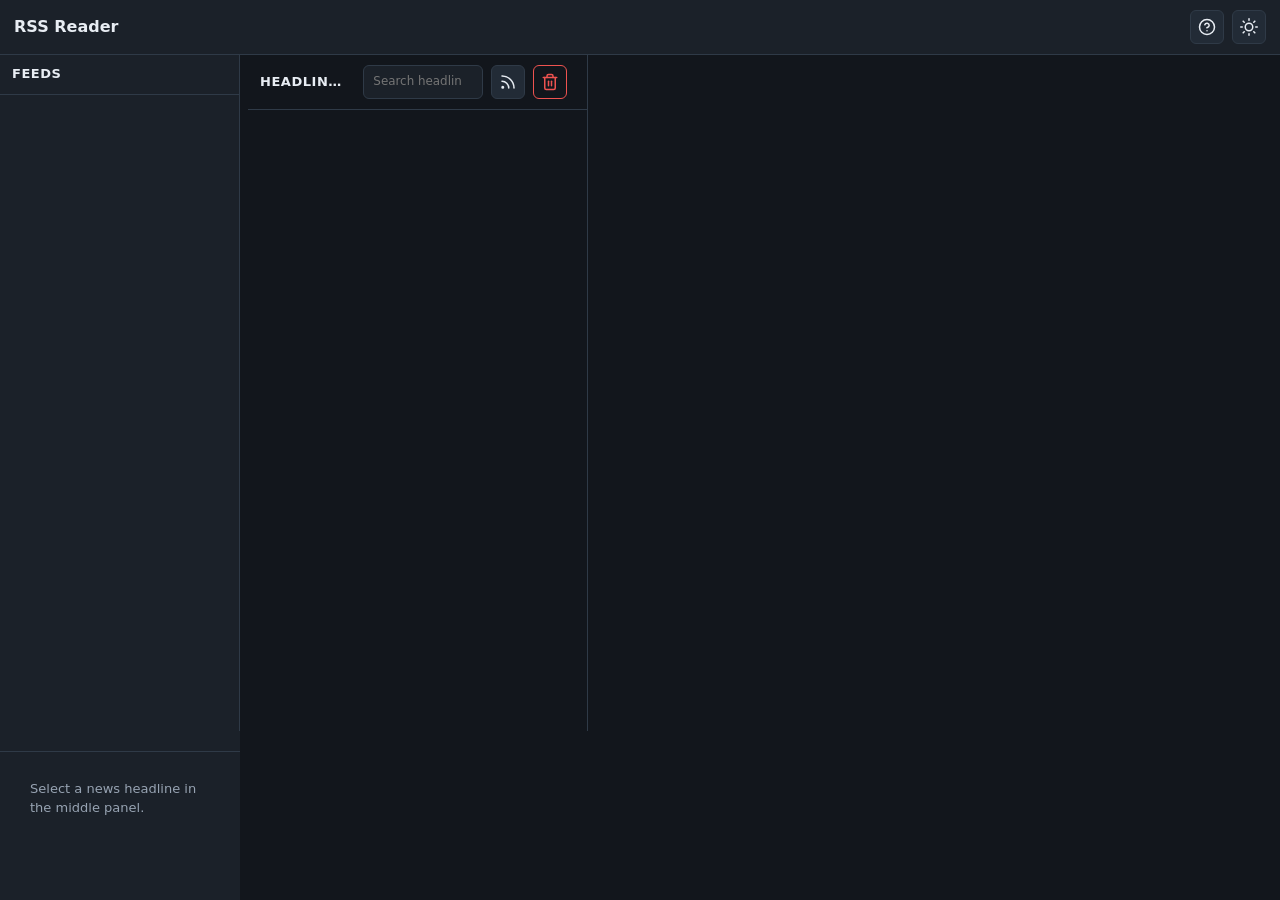
==== commit d55cd5a6: "Make the cut column's windows resizable `settings.row_heights` and the `rss-reader:row-heights` cach" ====
--- a/src/index.html
+++ b/src/index.html
@@ -113,11 +113,32 @@
       <line x1="16" y1="13" x2="8" y2="13"></line>
       <line x1="16" y1="17" x2="8" y2="17"></line>
     </symbol>
+    <!--
+      The arrangements of the reader's panels, drawn as the shape they put the columns in: the outline
+      of the window and the lines between its columns (`lib/layout.js` names one glyph per
+      arrangement, `icon-layout-<arrangement>`).
+    -->
+    <symbol id="icon-layout-three" viewBox="0 0 24 24" fill="none" stroke="currentColor" stroke-width="2" stroke-linecap="round" stroke-linejoin="round">
+      <rect x="3" y="4" width="18" height="16" rx="2"></rect>
+      <line x1="9" y1="4" x2="9" y2="20"></line>
+      <line x1="15" y1="4" x2="15" y2="20"></line>
+    </symbol>
+    <symbol id="icon-layout-list" viewBox="0 0 24 24" fill="none" stroke="currentColor" stroke-width="2" stroke-linecap="round" stroke-linejoin="round">
+      <rect x="3" y="4" width="18" height="16" rx="2"></rect>
+      <line x1="12" y1="4" x2="12" y2="20"></line>
+    </symbol>
+    <symbol id="icon-layout-split" viewBox="0 0 24 24" fill="none" stroke="currentColor" stroke-width="2" stroke-linecap="round" stroke-linejoin="round">
+      <rect x="3" y="4" width="18" height="16" rx="2"></rect>
+      <line x1="9" y1="4" x2="9" y2="20"></line>
+      <line x1="9" y1="12" x2="21" y2="12"></line>
+    </symbol>
   </svg>
 
   <header class="app-header">
     <div class="brand">
       <span data-i18n="app.name"></span>
+      <!-- The switcher `lib/layout.js` fills with one button per arrangement of the panels. -->
+      <div class="layout-switch" data-layout-switch data-i18n-title="reader.layout.aria" data-i18n-aria="reader.layout.aria"></div>
     </div>
     <div class="actions">
       <!-- The switcher `lib/nav.js` fills with the three screen icons, current screen marked. -->
@@ -133,7 +154,13 @@
     </div>
   </header>
 
-  <main class="panels">
+  <!--
+    The arrangement of the panels: `data-layout` names it, `reader.css` holds the grid of each one, and
+    `lib/layout.js` changes it when the switcher is pressed. The value written here is the arrangement
+    of `DEFAULT_LAYOUT` in `lib/storage.js`; `layout-boot.js` puts the remembered one in its place
+    before the page module runs.
+  -->
+  <main class="panels" data-layout="three">
     <section id="panel-feeds" class="panel panel-feeds" data-i18n-aria="reader.feeds.panelAria">
       <div class="panel-head">
         <h2 data-i18n="reader.feeds.title"></h2>
@@ -148,9 +175,12 @@
     </section>
 
     <!--
-      The gap between two columns is the handle that drags their border: `lib/columns.js` puts the
-      grab area here, so a handle is never laid out on top of a column and never eats a column's
-      pixels. `data-column-resize` names the column to the left of the border.
+      A gap between two windows is the handle that drags their border: `lib/columns.js` puts the grab
+      area here, so a handle is never laid out on top of a window and never eats one of its pixels. The
+      attribute names the window before the border and says which way the border runs:
+      `data-column-resize` is the vertical border that ends a column and drags its width,
+      `data-row-resize` is the border across a column that drags the height of the window above it.
+      Which of them an arrangement really has, `lib/columns.js` reads from `LAYOUT_COLUMNS`.
     -->
     <div class="panel-gap" data-column-resize="feeds"></div>
 
@@ -225,7 +255,12 @@
       </div>
     </section>
 
+    <!--
+      The same column cut across: the border under the headlines is a handle too, and it belongs to the
+      arrangement that puts the open news below them rather than beside them.
+    -->
     <div class="panel-gap" data-column-resize="headlines"></div>
+    <div class="panel-gap" data-row-resize="headlines"></div>
 
     <section id="panel-content" class="panel panel-content" data-i18n-aria="reader.content.panelAria">
       <!--
@@ -371,11 +406,12 @@
   <p class="sr-only" id="reader-announce" role="status" aria-live="polite" aria-atomic="true"></p>
 
   <!--
-    Read last in the markup on purpose: it paints every column at its remembered size and its
-    remembered width from the localStorage cache, and the panels it looks for have to exist already.
-    It runs before the page module, so a column never shows its text at the wrong size or the wrong
-    width first.
-  -->
+    Read last in the markup on purpose: it paints the arrangement of the panels, every column at its
+    remembered size and every border at its remembered width from the localStorage cache, and the
+    panels it looks for have to exist already. It runs before the page module, so the reader never
+    shows a shape, a size or a width first and corrects them afterwards.
+  -->
+  <script src="layout-boot.js"></script>
   <script src="font-boot.js"></script>
   <script src="columns-boot.js"></script>
 </body>
--- a/src/styles/reader.css
+++ b/src/styles/reader.css
@@ -21,6 +21,35 @@
   font-size: 16px;
   font-weight: 600;
   gap: 10px;
+}
+
+/*
+  The switcher of the arrangements stands in the top-left corner, in the brand line right after the
+  name of the app: the outline of one arrangement per button, the one in use marked. The square is the
+  header's icon button, and the mark is the one the screen switcher gives the screen you stand on — one
+  look for "this is what the reader is doing now".
+*/
+.layout-switch {
+  align-items: center;
+  display: flex;
+  flex: 0 0 auto;
+  gap: 2px;
+}
+
+.layout-step {
+  align-items: center;
+  display: inline-flex;
+  flex: 0 0 auto;
+  height: 34px;
+  justify-content: center;
+  padding: 0;
+  width: 34px;
+}
+
+.layout-step[aria-pressed="true"] {
+  background: var(--accent-soft);
+  border-color: var(--accent);
+  color: var(--accent);
 }
 
 
@@ -52,7 +81,8 @@
     animation: none;
   }
 
-  .col-resize::after {
+  .col-resize::after,
+  .row-resize::after {
     transition: none;
   }
 }
@@ -88,6 +118,89 @@
 }
 
 /*
+  The arrangement without the feeds column: two panels where the reader had three. The headlines take
+  the width the mouse gives that border — `--col-headlines` is the width of the border between the
+  lists in either arrangement — and the article takes what the window leaves. The grid is written out
+  per arrangement instead of derived from the panels themselves: CSS has no way to count the children
+  of a grid.
+*/
+.panels[data-layout="list"] {
+  grid-template-columns:
+    minmax(var(--panel-min), var(--col-headlines))
+    var(--col-gap)
+    minmax(var(--panel-min), 1fr);
+  grid-template-rows: minmax(0, 1fr);
+}
+
+/*
+  A panel an arrangement does not show has to leave the grid, not merely look empty: `.panel` sets
+  `display: flex`, which wins over the `[hidden]` rule of the user agent stylesheet, so the rule that
+  takes a column away names `display` itself. The handle of its border goes with the column — a border
+  of a column that is not there has no width left to drag.
+*/
+.panels[data-layout="list"] #panel-feeds,
+.panels[data-layout="list"] .col-resize[data-column-resize="feeds"] {
+  display: none;
+}
+
+/*
+  The arrangement of a mail client: the feeds column stays where it was, and the column beside it is cut
+  across — the headlines of the feed chosen on the left above the news picked among them. A column of two
+  windows needs rows of its own: `--row-headlines` is the height the mouse gives the upper window exactly
+  as `--col-*` is its width, and the window below takes the height the first one leaves. Two borders can
+  be dragged here: the vertical one that ends the feeds column sizes a width, the horizontal one inside
+  the other column sizes a height.
+*/
+.panels[data-layout="split"] {
+  --row-gap: 8px;
+  --row-headlines: 340px;
+  /* The floor of each of the two windows of a cut column: the same number `lib/storage.js` refuses to
+     go below. */
+  --panel-row-min: 120px;
+  grid-template-columns:
+    minmax(var(--panel-min), var(--col-feeds))
+    var(--col-gap)
+    minmax(var(--panel-min), 1fr);
+  grid-template-rows:
+    minmax(var(--panel-row-min), var(--row-headlines))
+    var(--row-gap)
+    minmax(var(--panel-row-min), 1fr);
+}
+
+/*
+  The three windows of this arrangement are named to the grid instead of being left to auto-placement:
+  the markup holds the gaps in the order of the columns, and a column cut across means that order no
+  longer walks the grid. The feeds take the whole height of the first column, the headlines the top of
+  the second, the news its bottom.
+*/
+.panels[data-layout="split"] #panel-feeds {
+  grid-column: 1 / 2;
+  grid-row: 1 / -1;
+}
+
+.panels[data-layout="split"] #panel-headlines {
+  /* The two windows of a cut column are separated by an empty row, so the line the user aims at when
+     pulling that border is the bottom edge of the window above it — the line the gap's handle lies on. */
+  border-bottom: 1px solid var(--border);
+  grid-column: 3 / 4;
+  grid-row: 1 / 2;
+}
+
+.panels[data-layout="split"] #panel-content {
+  grid-column: 3 / 4;
+  grid-row: 3 / 4;
+}
+
+/*
+  The headlines of this arrangement have no column to their right: their border runs below them, not
+  beside them, so the vertical handle of that border leaves the grid. `lib/columns.js` hides a handle
+  the arrangement gives no cell for; this rule keeps it gone before that script runs.
+*/
+.panels[data-layout="split"] .col-resize[data-column-resize="headlines"] {
+  display: none;
+}
+
+/*
   The handle of a border: a grid item of the gap column, so it fills the gap cell — the full height
   of the row and the whole width of the gap — and is never laid over a column. It must stay a static
   grid item: positioning it absolutely would drop it out of the grid's stretching, and an empty div
@@ -124,11 +237,53 @@
   background: var(--accent);
 }
 
+/*
+  The handle of a border that runs across a column is the same thing turned a quarter turn: a grid item
+  of the gap row, filling it, with its cursor along the row instead of along the column. Only the
+  arrangement that cuts a column in two has such a border, so the grid of that arrangement is what
+  places the handle and gives it the gap to sit in.
+*/
+.row-resize {
+  cursor: row-resize;
+  position: relative;
+  touch-action: none;
+  z-index: 2;
+}
+
+/* The strip lies on the bottom border of the window above the gap, which is the line the user aims at. */
+.row-resize::after {
+  background: transparent;
+  bottom: auto;
+  content: "";
+  height: 3px;
+  left: 0;
+  position: absolute;
+  right: 0;
+  top: -1px;
+  transition: background 0.12s ease;
+}
+
+.row-resize:hover::after,
+.row-resize:active::after,
+.resizing .row-resize:active::after {
+  background: var(--accent);
+}
+
 /* While a border is held the mouse must keep reporting moves even outside the window. */
 .resizing,
 .resizing * {
+  user-select: none;
+}
+
+/* The cursor of the held border, so a pointer that strays off the handle still says what it is doing. */
+.resizing-col,
+.resizing-col * {
   cursor: col-resize !important;
-  user-select: none;
+}
+
+.resizing-row,
+.resizing-row * {
+  cursor: row-resize !important;
 }
 
 .panel {
@@ -862,6 +1017,35 @@
     grid-row: 3 / 4;
   }
 
+  /* Two panels fit side by side even where three had to stack: there is no third column to move under
+     the lists, so the article keeps its cell in the only row the arrangement has. */
+  .panels[data-layout="list"] .panel-content {
+    grid-column: 3 / 4;
+    grid-row: 1 / 2;
+  }
+
+  /*
+    A cut column does not survive a narrow window either: the news that sat under its headlines takes the
+    third row across the whole window, where the article of the arrangements that wrap stands, and the
+    feeds take their cell in the first row. The border across the second column has nothing left to cut:
+    the window under it is a whole row now, and no height is left for it to move, so it leaves the grid.
+    `lib/columns.js` hides a handle the grid gives no cell for; this rule keeps it gone before that
+    script runs.
+  */
+  .panels[data-layout="split"] #panel-feeds {
+    grid-column: 1 / 2;
+    grid-row: 1 / 2;
+  }
+
+  .panels[data-layout="split"] #panel-content {
+    grid-column: 1 / 4;
+    grid-row: 3 / 4;
+  }
+
+  .panels[data-layout="split"] .row-resize[data-row-resize="headlines"] {
+    display: none;
+  }
+
   /* The article takes the whole third row, so the gap under the two lists is a row gap: its strip
      lies across that row, on the bottom border of the column above it. */
   .col-resize[data-column-resize="feeds"]::after {
@@ -873,8 +1057,9 @@
   }
 
   /* Here the article takes the whole third row: the border between the lists and the article has no
-     column width left to drag, so only the border between the two lists stays a handle. */
-  .col-resize[data-column-resize="headlines"] {
+     column width left to drag, so only the border between the two lists stays a handle. Only the
+     arrangement of three columns wraps into rows — an arrangement of two keeps both its borders. */
+  .panels[data-layout="three"] .col-resize[data-column-resize="headlines"] {
     display: none;
   }
 
